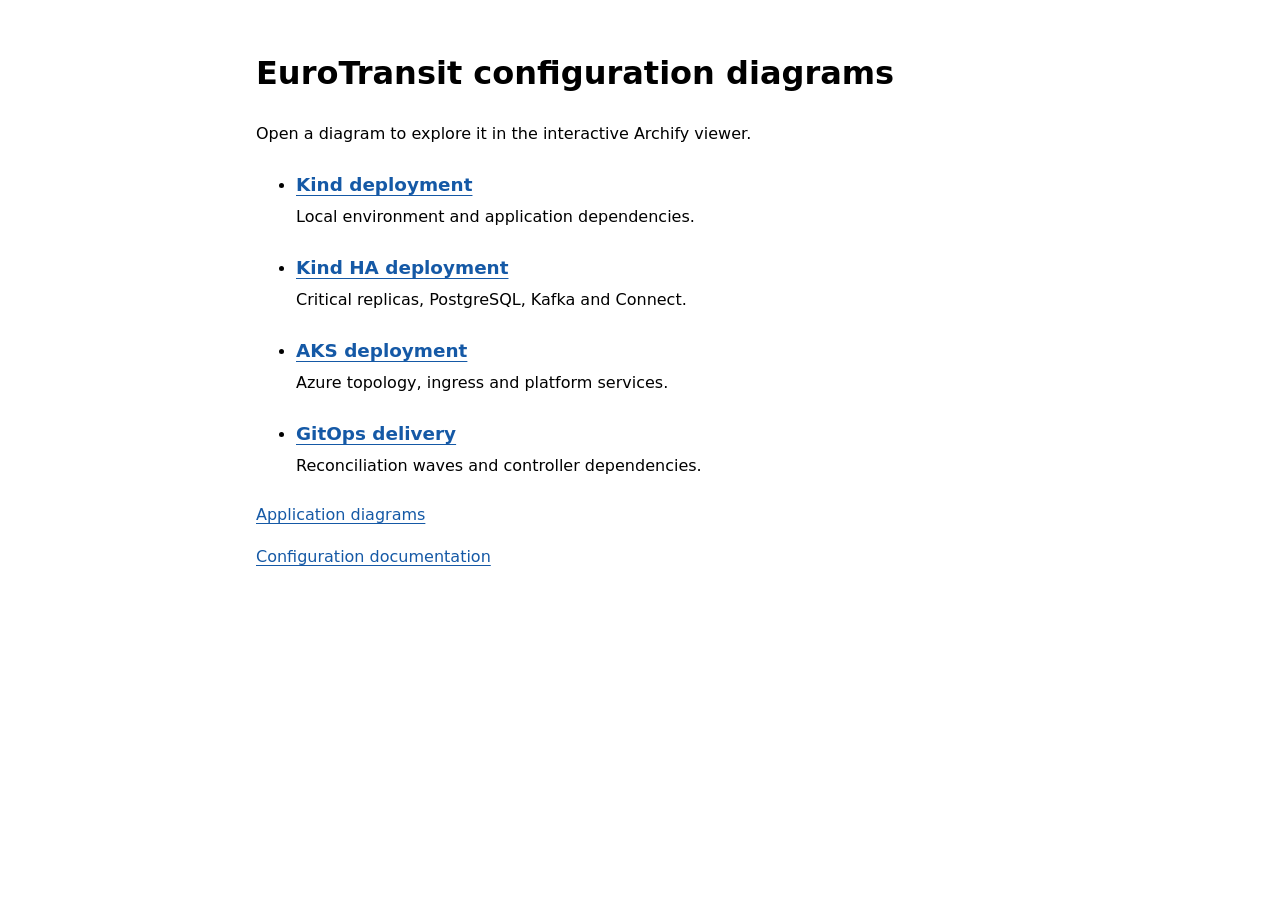
==== docs/diagrams/index.html @ 94b2bfd4 "docs: publish interactive diagrams with GitHub Pages" ====
<!doctype html>
<html lang="en">
<head>
  <meta charset="utf-8">
  <meta name="viewport" content="width=device-width, initial-scale=1">
  <title>EuroTransit configuration diagrams</title>
  <style>
    :root { color-scheme: light dark; font-family: system-ui, sans-serif; }
    body { max-width: 48rem; margin: 3rem auto; padding: 0 1.25rem; line-height: 1.6; }
    a { color: light-dark(#1559a6, #9acbff); text-underline-offset: .2em; }
    li { margin-block: 1.5rem; }
    li a { font-size: 1.15rem; font-weight: 600; }
    li p { margin-top: .25rem; }
  </style>
</head>
<body>
  <main>
    <h1>EuroTransit configuration diagrams</h1>
    <p>Open a diagram to explore it in the interactive Archify viewer.</p>
    <ul>
      <li><a href="deployment/kind.html">Kind deployment</a><p>Local environment and application dependencies.</p></li>
      <li><a href="deployment/kind-ha.html">Kind HA deployment</a><p>Critical replicas, PostgreSQL, Kafka and Connect.</p></li>
      <li><a href="deployment/aks.html">AKS deployment</a><p>Azure topology, ingress and platform services.</p></li>
      <li><a href="delivery/gitops.html">GitOps delivery</a><p>Reconciliation waves and controller dependencies.</p></li>
    </ul>
    <p><a href="https://g05-eurotransit.github.io/EuroTransit-application/">Application diagrams</a></p>
    <p><a href="https://github.com/g05-eurotransit/EuroTransit-configuration/blob/main/docs/README.md">Configuration documentation</a></p>
  </main>
</body>
</html>
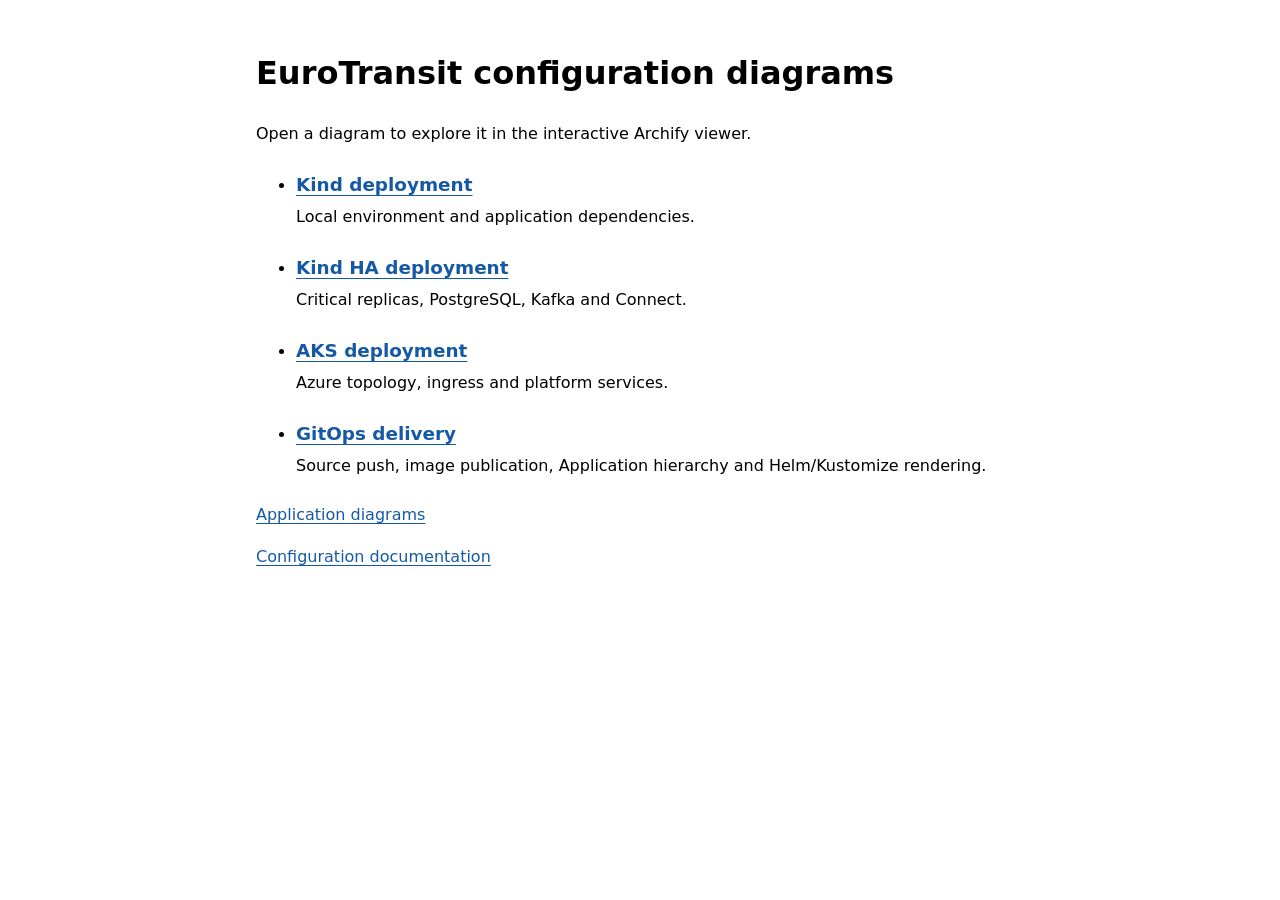
==== commit 940cba04: "docs: trace GitOps delivery from source push to AKS" ====
--- a/docs/diagrams/index.html
+++ b/docs/diagrams/index.html
@@ -21,10 +21,10 @@
       <li><a href="deployment/kind.html">Kind deployment</a><p>Local environment and application dependencies.</p></li>
       <li><a href="deployment/kind-ha.html">Kind HA deployment</a><p>Critical replicas, PostgreSQL, Kafka and Connect.</p></li>
       <li><a href="deployment/aks.html">AKS deployment</a><p>Azure topology, ingress and platform services.</p></li>
-      <li><a href="delivery/gitops.html">GitOps delivery</a><p>Reconciliation waves and controller dependencies.</p></li>
+      <li><a href="delivery/gitops.html">GitOps delivery</a><p>Source push, image publication, Application hierarchy and Helm/Kustomize rendering.</p></li>
     </ul>
     <p><a href="https://g05-eurotransit.github.io/EuroTransit-application/">Application diagrams</a></p>
-    <p><a href="https://github.com/g05-eurotransit/EuroTransit-configuration/blob/main/docs/README.md">Configuration documentation</a></p>
+    <p><a href="https://github.com/g05-eurotransit/EuroTransit-configuration/blob/main/README.md">Configuration documentation</a></p>
   </main>
 </body>
 </html>
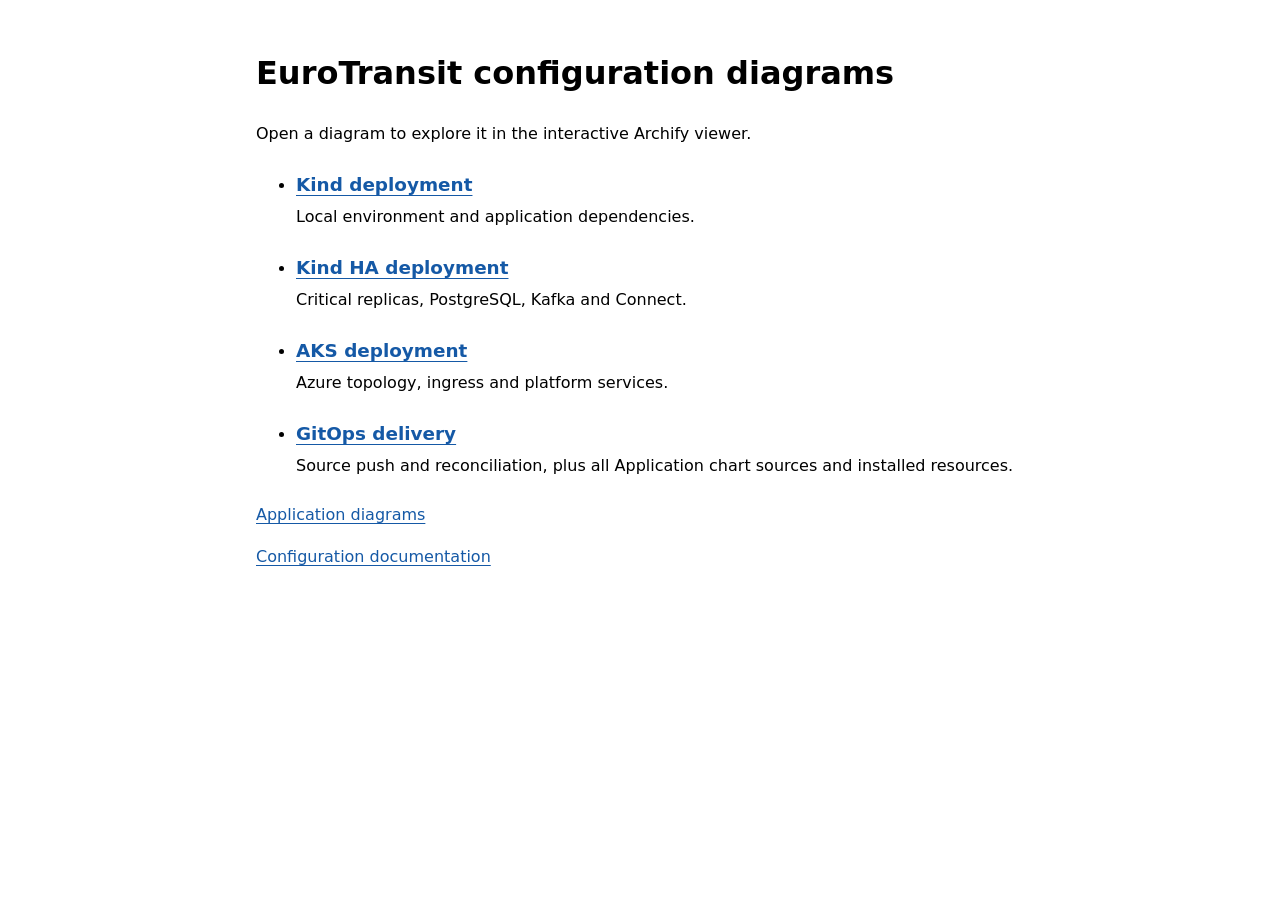
==== commit 52f910f9: "docs: detail GitOps Applications and installed chart resources" ====
--- a/docs/diagrams/index.html
+++ b/docs/diagrams/index.html
@@ -21,7 +21,7 @@
       <li><a href="deployment/kind.html">Kind deployment</a><p>Local environment and application dependencies.</p></li>
       <li><a href="deployment/kind-ha.html">Kind HA deployment</a><p>Critical replicas, PostgreSQL, Kafka and Connect.</p></li>
       <li><a href="deployment/aks.html">AKS deployment</a><p>Azure topology, ingress and platform services.</p></li>
-      <li><a href="delivery/gitops.html">GitOps delivery</a><p>Source push, image publication, Application hierarchy and Helm/Kustomize rendering.</p></li>
+      <li><a href="delivery/gitops.html">GitOps delivery</a><p>Source push and reconciliation, plus all Application chart sources and installed resources.</p></li>
     </ul>
     <p><a href="https://g05-eurotransit.github.io/EuroTransit-application/">Application diagrams</a></p>
     <p><a href="https://github.com/g05-eurotransit/EuroTransit-configuration/blob/main/README.md">Configuration documentation</a></p>
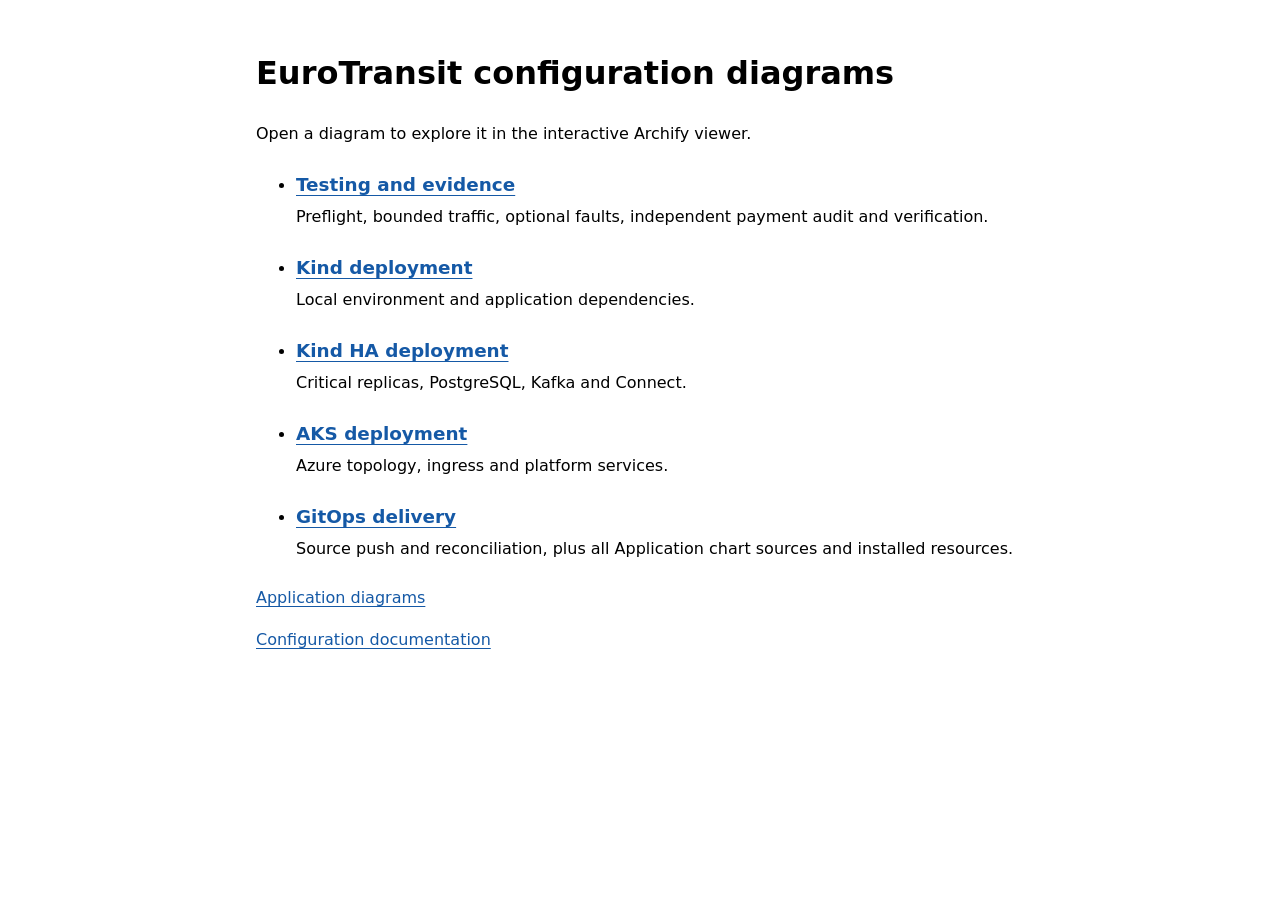
==== commit d3cba7ed: "docs: explain testing workflow and operational tooling" ====
--- a/docs/diagrams/index.html
+++ b/docs/diagrams/index.html
@@ -18,6 +18,7 @@
     <h1>EuroTransit configuration diagrams</h1>
     <p>Open a diagram to explore it in the interactive Archify viewer.</p>
     <ul>
+      <li><a href="testing/testing-tooling.html">Testing and evidence</a><p>Preflight, bounded traffic, optional faults, independent payment audit and verification.</p></li>
       <li><a href="deployment/kind.html">Kind deployment</a><p>Local environment and application dependencies.</p></li>
       <li><a href="deployment/kind-ha.html">Kind HA deployment</a><p>Critical replicas, PostgreSQL, Kafka and Connect.</p></li>
       <li><a href="deployment/aks.html">AKS deployment</a><p>Azure topology, ingress and platform services.</p></li>
